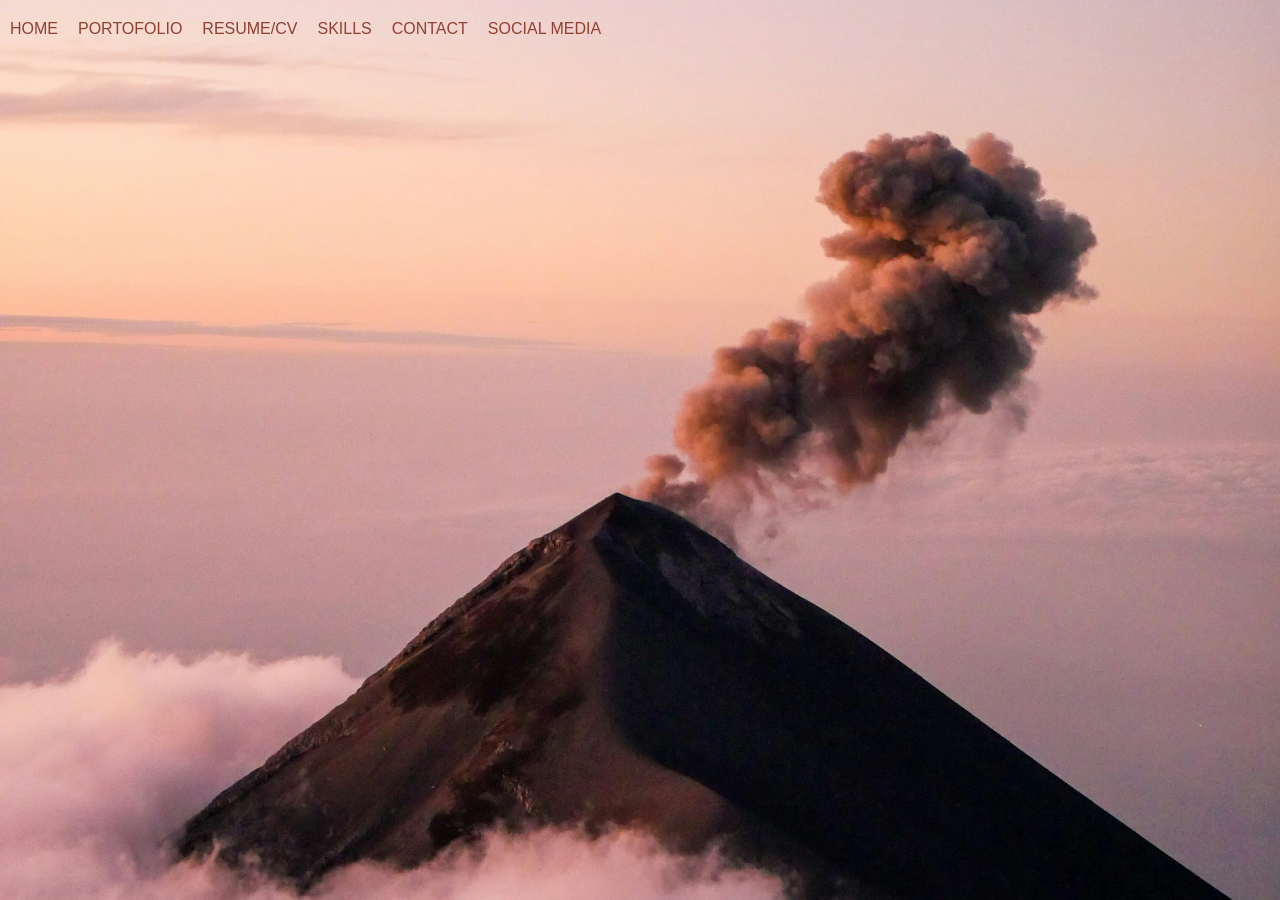
==== c.html @ 826d90cf "hi" ====
<!DOCTYPE html>
<html lang="en">
<head>
    <meta charset="UTF-8">
    <meta name="viewport" content="width=device-width, initial-scale=1.0">
    <title>Portfolio</title>
    <link rel="stylesheet" href="style.css">
</head>
<body>
        <div class="options">
             <div class="op" id="home"><a href="index.html">HOME</a></div>
            <div class="op"id="por"><a href="p.html"> PORTOFOLIO</a>
            </div>
            <div class="op"id="res"><a href="R.html">RESUME/CV</a></div>
            <div class="op"id="ski"><a href="sk.html">SKILLS</a></div>
            <div class="op"id="con"><a href="c.html">CONTACT</a></div>
            <div class="op"id="social"><a href="s.html">SOCIAL MEDIA</a></div>
        </div>
</body>
</html>
---- style.css ----
*{
    margin:0px;
    padding: 0px;
}
body{
    font-family: "Comic Sans MS", cursive, sans-serif;
    color:#f8e9e0;
    background-image:url('bgg.jpg');
    background-size: cover;
  background-attachment: fixed;
  background-position: center;
}
a{
    text-decoration: none;
      color:#904034;
}
#hero{
 
    margin-top: 4%;
    padding:15%;
   
    text-align: center;
}
.options{
        z-index:10;
display: flex;
align-items: center;
justify-content: space-around;
top:10px;
padding-top: 0px;
padding: 10px;
justify-self: center;
gap:20px;
cursor: pointer;
position:fixed;
  flex-wrap: wrap;

  
}
.optio{
display: flex;

align-items: flex-start;
justify-content: space-around;

padding-top: 20px;
gap:20px;
cursor: pointer;

}
h1{
    margin-top:6%;
    color: #a8a7a5;
text-shadow: #FFF 0px 0px 5px, #FFF 0px 0px 10px, #FFF 0px 0px 15px, #0edfc3 0px 0px 20px, #f5d02a 0px 0px 30px, #FF2D95 0px 0px 40px, #2dffed 0px 0px 50px, #2de6ff 0px 0px 75px;
}
h4{
margin-top: 5px;    
}
.op{
 
}
.op:hover{
 transform: scale(1.1);
 transition: 0.3s;
 border-radius: 20px;
 padding: 5px;
}
.pro{
    flex:1;
    border-radius: 17px;
    backdrop-filter: blur(3px);
    height: fit-content;
   
    padding: 20%;
    border:3px solid;
    min-width: 10px; 
  max-width: 200px;

  
}
.proj{
    margin-top:20px;
        display: flex;
    flex-direction: row;
padding-top: 100px;
    justify-content: center;
    align-items: center;
gap: 20px;
    
    padding: 40px;
  flex-wrap: wrap;

}

.pro:hover{
    cursor: pointer;
    transform: scale(1.02);
transition:0.3s;
}
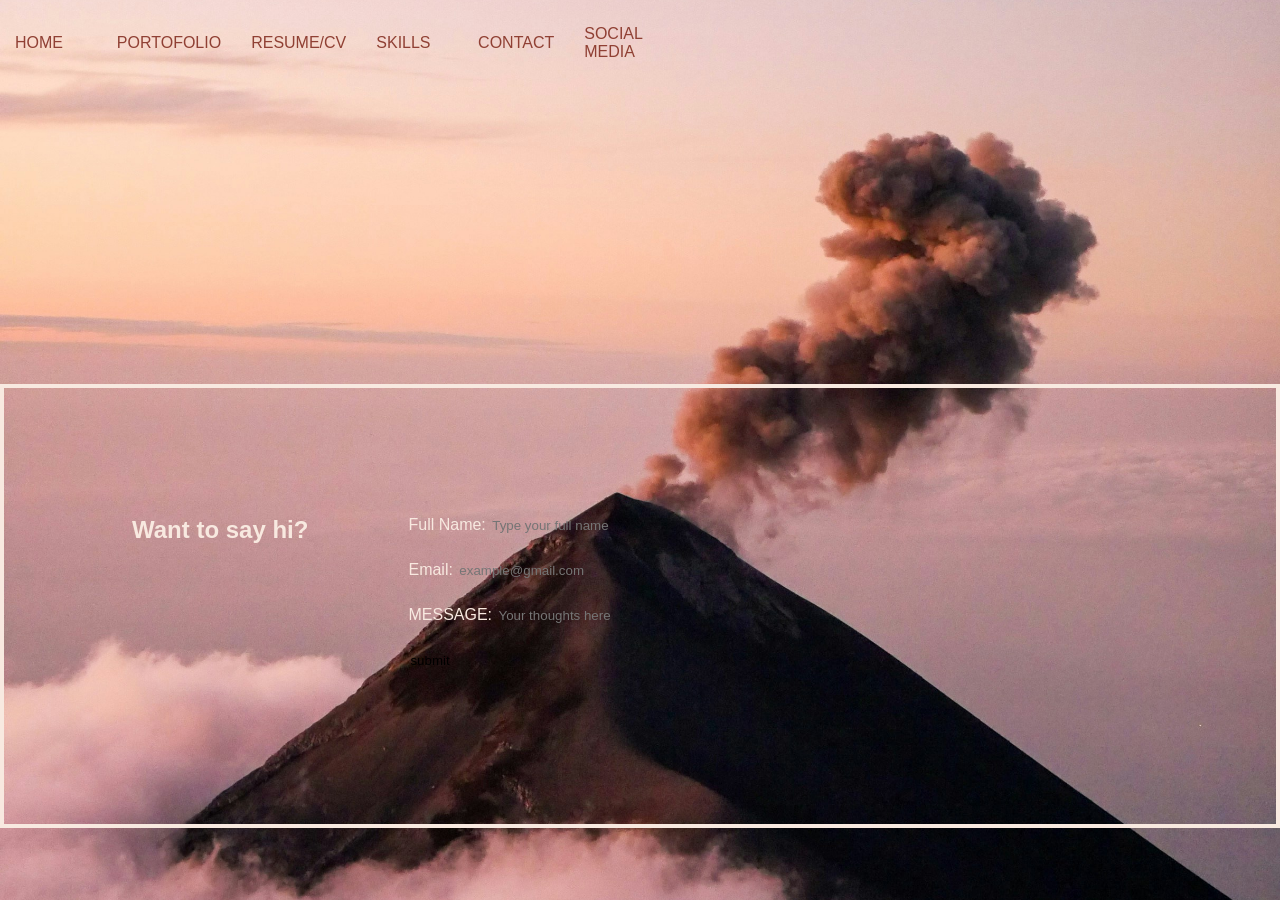
==== commit 7bfe4761: "wazema" ====
--- a/c.html
+++ b/c.html
@@ -16,5 +16,17 @@
             <div class="op"id="con"><a href="c.html">CONTACT</a></div>
             <div class="op"id="social"><a href="s.html">SOCIAL MEDIA</a></div>
         </div>
+        <section id="contact-de">
+         <h2>Want to say hi?</h2>
+            <form action="#" method="post">
+                  <lable for="fullname">Full Name:</lable> 
+                  <input class="inp" type="text" name="fullname" placeholder="Type your full name"/><br>
+                    <label for="email">Email: </label>
+                  <input class="inp" type="email" name="email" placeholder="example@gmail.com"/><br>
+                  <label for="mes">MESSAGE:</label>
+                  <input class="inp" type="text" name="mes"placeholder="Your thoughts here"/><br>
+                  <input class="inp" type="button" value="submit" id="btn"/>
+            </form>
+        </section>
 </body>
 </html>
--- a/style.css
+++ b/style.css
@@ -29,7 +29,7 @@
 top:10px;
 padding-top: 0px;
 padding: 10px;
-justify-self: center;
+justify-self:flex-start;
 gap:20px;
 cursor: pointer;
 position:fixed;
@@ -39,7 +39,7 @@
 }
 .optio{
 display: flex;
-
+flex-wrap: wrap;
 align-items: flex-start;
 justify-content: space-around;
 
@@ -57,13 +57,16 @@
 margin-top: 5px;    
 }
 .op{
- 
+ padding: 5px;
+ flex: 1;
 }
 .op:hover{
- transform: scale(1.1);
+ text-decoration:overline;
+
+ transform: scale(1.01);
  transition: 0.3s;
  border-radius: 20px;
- padding: 5px;
+ 
 }
 .pro{
     flex:1;
@@ -78,6 +81,7 @@
 
   
 }
+
 .proj{
     margin-top:20px;
         display: flex;
@@ -96,4 +100,20 @@
     cursor: pointer;
     transform: scale(1.02);
 transition:0.3s;
+}
+#contact-de{
+    border: 4px solid;
+    padding: 10%;
+    margin-top:30%;
+    display: flex;
+    gap: 100px;
+}
+.inp{
+    margin-bottom:10% ;
+    background: transparent;
+    border-color: transparent;
+}
+.inp:hover{
+    
+    box-shadow:3px 5px 3px#2de6ff;
 }
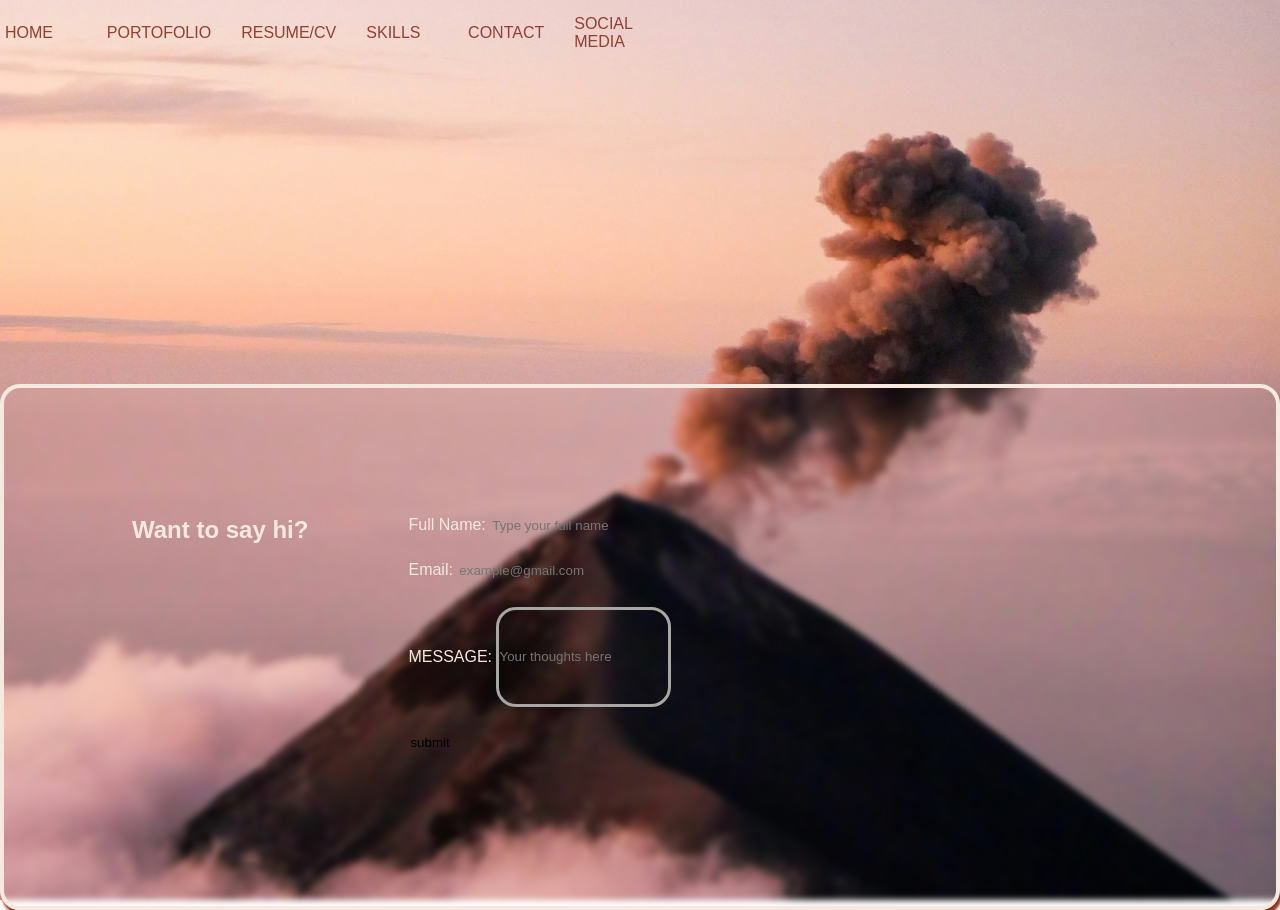
==== commit a28a2c3c: "hw" ====
--- a/c.html
+++ b/c.html
@@ -24,8 +24,8 @@
                     <label for="email">Email: </label>
                   <input class="inp" type="email" name="email" placeholder="example@gmail.com"/><br>
                   <label for="mes">MESSAGE:</label>
-                  <input class="inp" type="text" name="mes"placeholder="Your thoughts here"/><br>
-                  <input class="inp" type="button" value="submit" id="btn"/>
+                  <input id="disc" class="inp" type="text" name="mes"placeholder="Your thoughts here"/><br>
+                  <input  class="inp" type="button" value="submit" id="btn"/>
             </form>
         </section>
 </body>
--- a/style.css
+++ b/style.css
@@ -1,6 +1,7 @@
 *{
     margin:0px;
     padding: 0px;
+    box-sizing:border-box;
 }
 body{
     font-family: "Comic Sans MS", cursive, sans-serif;
@@ -9,6 +10,12 @@
     background-size: cover;
   background-attachment: fixed;
   background-position: center;
+  display: flex;
+  min-height:100vh;
+  flex-direction:column;
+}
+main{
+    flex: 1;
 }
 a{
     text-decoration: none;
@@ -22,18 +29,18 @@
     text-align: center;
 }
 .options{
-        z-index:10;
+
+z-index:10;
 display: flex;
 align-items: center;
 justify-content: space-around;
 top:10px;
-padding-top: 0px;
-padding: 10px;
+
 justify-self:flex-start;
 gap:20px;
 cursor: pointer;
 position:fixed;
-  flex-wrap: wrap;
+flex-wrap: wrap;
 
   
 }
@@ -46,6 +53,7 @@
 padding-top: 20px;
 gap:20px;
 cursor: pointer;
+
 
 }
 h1{
@@ -78,12 +86,14 @@
     border:3px solid;
     min-width: 10px; 
   max-width: 200px;
+ box-shadow:3px 5px 3px#dfcac0ab;
 
   
 }
 
 .proj{
-    margin-top:20px;
+   
+     margin-top:35%;
         display: flex;
     flex-direction: row;
 padding-top: 100px;
@@ -103,10 +113,14 @@
 }
 #contact-de{
     border: 4px solid;
+    backdrop-filter: blur(3px);
+    border-radius:20px ;
     padding: 10%;
     margin-top:30%;
     display: flex;
     gap: 100px;
+    box-shadow:2px 5px 3px#8b361c;
+
 }
 .inp{
     margin-bottom:10% ;
@@ -114,6 +128,27 @@
     border-color: transparent;
 }
 .inp:hover{
+    border-radius: 20px;
+    box-shadow:3px 3px 3px#99d2da;
+}
+#disc{
+    border-radius: 20px;
+    border:3px solid #a8a7a5;
+    max-width: 100%;
+    height:100px;
+}
+.discription{
     
-    box-shadow:3px 5px 3px#2de6ff;
+    color:#29121e;
+    font-size:x-large;
+}
+footer{
+    font-size: smaller;
+    background-color: #2c1e18c4;
+    color: #C0BAB3;
+    padding:20px;
+    
+}
+.links{
+    text-align: end;
 }
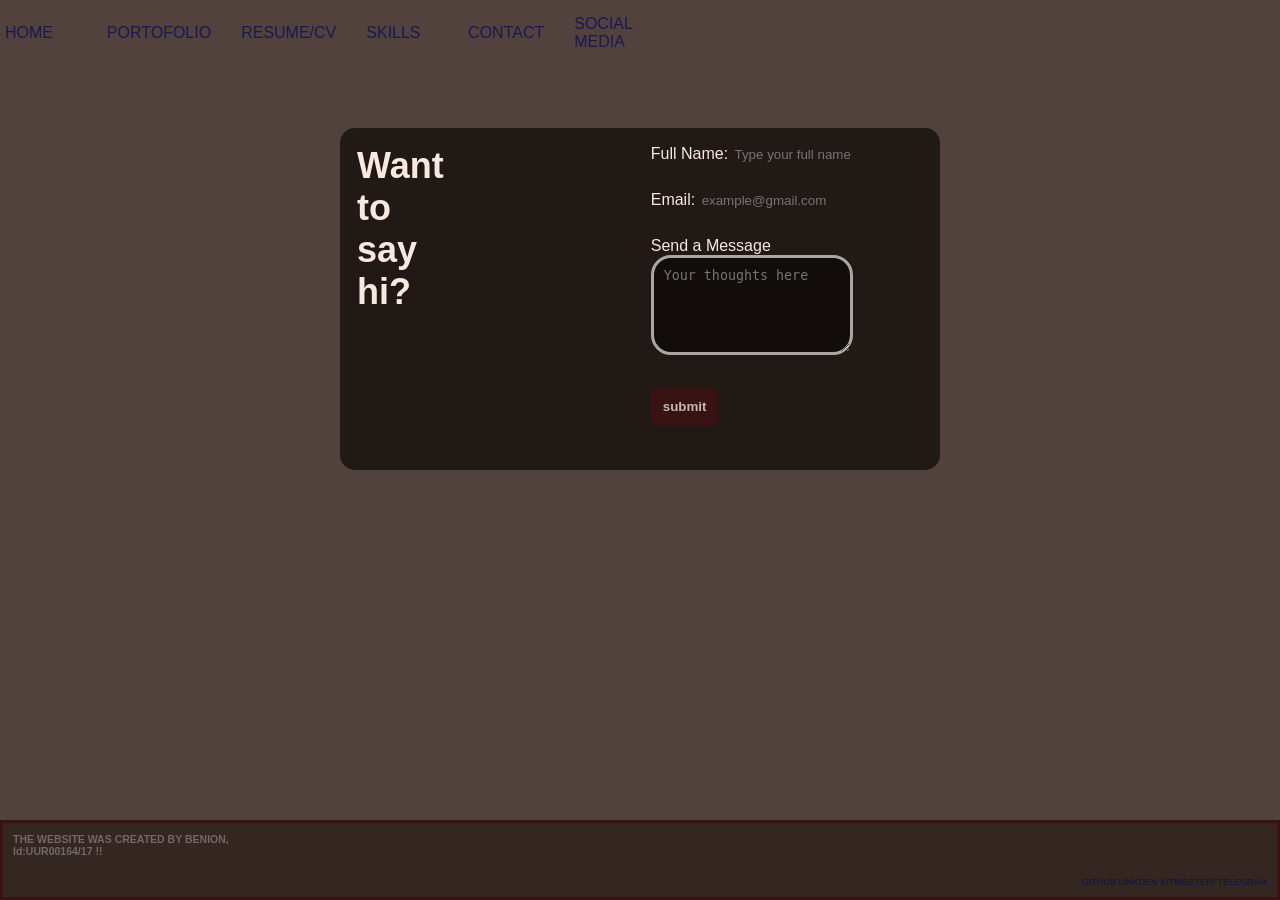
==== commit a4e50a4d: "5th" ====
--- a/c.html
+++ b/c.html
@@ -7,6 +7,7 @@
     <link rel="stylesheet" href="style.css">
 </head>
 <body>
+    <main>
         <div class="options">
              <div class="op" id="home"><a href="index.html">HOME</a></div>
             <div class="op"id="por"><a href="p.html"> PORTOFOLIO</a>
@@ -14,19 +15,33 @@
             <div class="op"id="res"><a href="R.html">RESUME/CV</a></div>
             <div class="op"id="ski"><a href="sk.html">SKILLS</a></div>
             <div class="op"id="con"><a href="c.html">CONTACT</a></div>
-            <div class="op"id="social"><a href="s.html">SOCIAL MEDIA</a></div>
+            <div class="op"id="social"><a href="#s">SOCIAL MEDIA</a></div>
         </div>
         <section id="contact-de">
-         <h2>Want to say hi?</h2>
+            <div id="hi">
+         <h2>Want to <h2>say</h2> <h2>hi?</h2>
+        </div>
             <form action="#" method="post">
                   <lable for="fullname">Full Name:</lable> 
                   <input class="inp" type="text" name="fullname" placeholder="Type your full name"/><br>
                     <label for="email">Email: </label>
                   <input class="inp" type="email" name="email" placeholder="example@gmail.com"/><br>
-                  <label for="mes">MESSAGE:</label>
-                  <input id="disc" class="inp" type="text" name="mes"placeholder="Your thoughts here"/><br>
+                  <label for="disc">Send a Message</label>
+                  <textarea id="disc" class="inp" type="text" name="mes"placeholder="Your thoughts here"></textarea><br>
                   <input  class="inp" type="button" value="submit" id="btn"/>
             </form>
         </section>
+    </main>
+        <footer id="s">
+        <div class="state">
+            <h3>THE WEBSITE WAS CREATED BY BENION,<br>Id:UUR00164/17 !! </h3>
+        </div>
+        <div class="links">
+            <a href="http://github.com">GITHUB</a>
+            <a href="http://linkden.com">LINKDEN</a>
+            <a href="http://x.com">X/TWEETER/</a>
+            <a href="http://telegram.com">TELEGRAM</a>
+        </div>
+    </footer>
 </body>
 </html>
--- a/style.css
+++ b/style.css
@@ -6,7 +6,7 @@
 body{
     font-family: "Comic Sans MS", cursive, sans-serif;
     color:#f8e9e0;
-    background-image:url('bgg.jpg');
+    background-color: #52423D;
     background-size: cover;
   background-attachment: fixed;
   background-position: center;
@@ -19,7 +19,7 @@
 }
 a{
     text-decoration: none;
-      color:#904034;
+      color:#04065eb4;
 }
 #hero{
  
@@ -112,15 +112,32 @@
 transition:0.3s;
 }
 #contact-de{
-    border: 4px solid;
-    backdrop-filter: blur(3px);
-    border-radius:20px ;
-    padding: 10%;
-    margin-top:30%;
-    display: flex;
-    gap: 100px;
-    box-shadow:2px 5px 3px#8b361c;
-
+display: flex;
+flex-direction: row;
+  gap: 15px;
+  max-width: 600px;
+  margin: 10% auto;
+  padding: 17px;
+  background: rgba(22, 15, 12, 0.8); 
+  border-radius: 15px;
+  backdrop-filter: blur(10px); 
+}
+#hi{
+    padding-right:30%;
+    font-size: x-large;
+}
+#btn{
+    background-color: #391214; /* Dark Sienna */
+  color: #C0BAB3;
+  padding: 12px;
+  border: none;
+  border-radius: 8px;
+  cursor: pointer;
+  font-weight: bold;
+}
+#btn:hover{
+    transform:scale(1.01);
+    box-shadow: 2px 2px 3px #3b222f;
 }
 .inp{
     margin-bottom:10% ;
@@ -132,9 +149,12 @@
     box-shadow:3px 3px 3px#99d2da;
 }
 #disc{
+    padding: 10px;
+    color: white;
+    background-color: #05020081;
     border-radius: 20px;
     border:3px solid #a8a7a5;
-    max-width: 100%;
+    max-width: fit-content;
     height:100px;
 }
 .discription{
@@ -143,12 +163,79 @@
     font-size:x-large;
 }
 footer{
-    font-size: smaller;
+    border: 3px solid #391214; /* Initial state */
+  animation: line 4s infinite ease-in-out;
+    font-size: xx-small;
     background-color: #2c1e18c4;
-    color: #C0BAB3;
-    padding:20px;
+    color: #ffffff;
+    padding:10px;
     
+}
+.state{
+opacity: 30%;
+padding-bottom: 20px;
+display: flex;
+flex-direction: column;
+flex-wrap: wrap;
 }
 .links{
     text-align: end;
+}
+#resu {
+display:flex;
+gap: 2rem;
+flex-wrap:wrap;
+flex: 1;          
+ min-height: 300px;
+   min-width: 300px;
+   margin: 25% 5% 5% 5%  ;
+   justify-content: space-around;
+   
+}
+h4{
+    padding-left: 10px;
+    color: #391214;
+    text-decoration:underline;
+}
+#edu{
+   animation-name: line;
+border-left: 5px solid;
+ min-width: 300px;
+}
+#exp{
+     min-width: 300px;
+border-left: 3px solid #391214; 
+}
+.skills-content {
+    background-color: #db480475;
+    margin: 10%  ;
+    padding: 25px;
+    border: 1px solid #ddd;
+    border-radius: 5px;
+    max-width: 800px;
+}
+
+.skills-content h1 {
+    font-size: 24px;
+    color: #042a50b2;
+    text-align: center;
+}
+
+.skills-content h3 {
+    font-size: 18px;
+    color: #01353b;
+    border-left: 4px solid #3498db; 
+    padding-left: 10px;
+    margin-top: 25px;
+}
+
+.skills-content ul {
+    list-style-type: disc;
+    padding-left: 40px;
+}
+
+.skills-content li {
+    font-size: 16px;
+    margin-bottom: 10px;
+    color: #ffd102a9;
 }
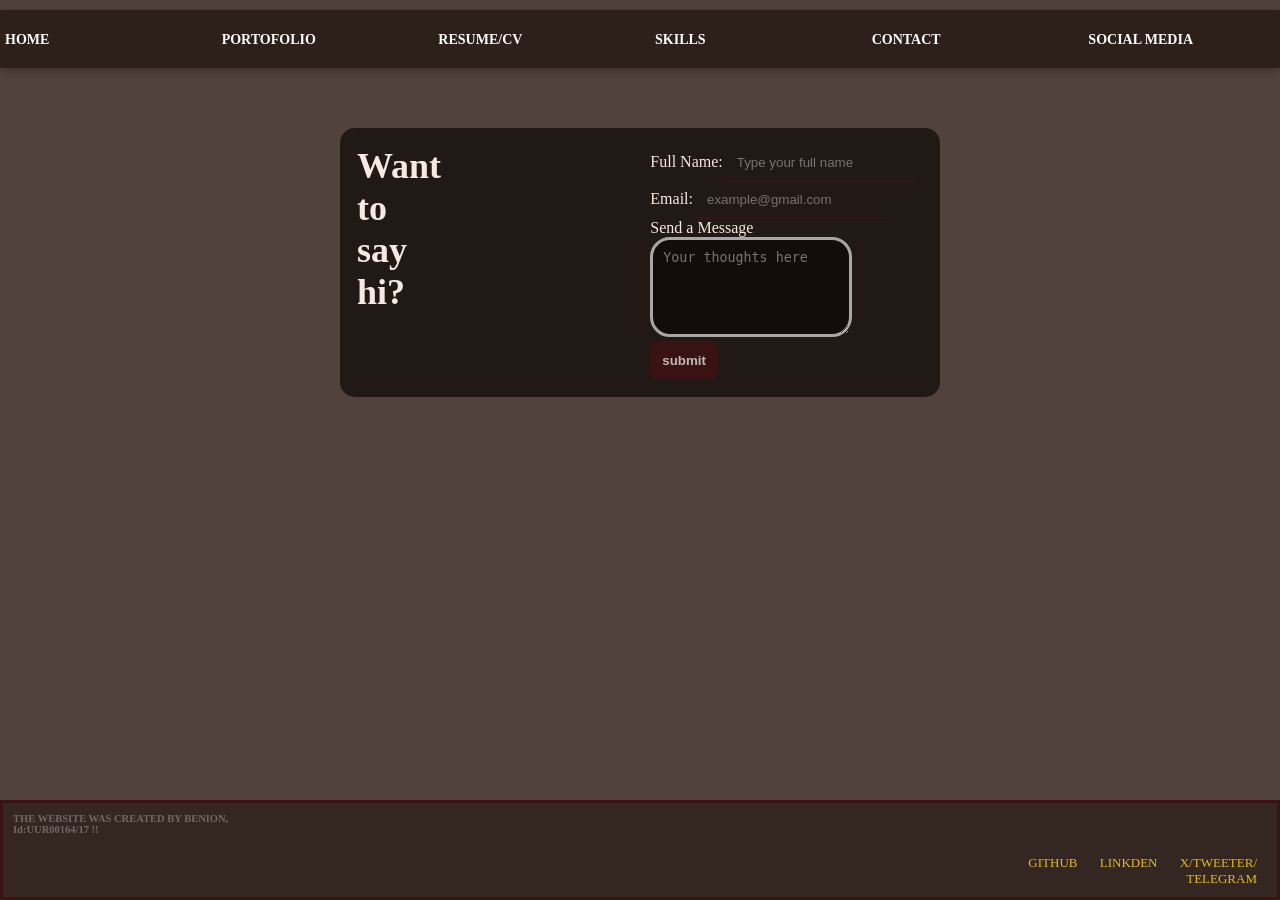
==== commit 7cef4092: "8days" ====
--- a/c.html
+++ b/c.html
@@ -43,5 +43,12 @@
             <a href="http://telegram.com">TELEGRAM</a>
         </div>
     </footer>
+    <script>
+    const socialBtn = document.getElementById("social");
+    const linksContainer = document.querySelector(".links");
+    socialBtn.addEventListener("click", function(){
+linksContainer.classList.toggle("border_thing");
+    });
+</script>
 </body>
 </html>
--- a/style.css
+++ b/style.css
@@ -3,10 +3,17 @@
     padding: 0px;
     box-sizing:border-box;
 }
-body{
-    font-family: "Comic Sans MS", cursive, sans-serif;
-    color:#f8e9e0;
-    background-color: #52423D;
+:root {
+    --primary-bg: #52423D;
+    --accent-brown: #391214;
+    --text-light: #f8e9e0;
+    --card-bg: rgba(22, 15, 12, 0.8);
+    --transition-speed: 0.3s;
+}
+
+body {
+    background-color: var(--primary-bg);
+    color: var(--text-light);
     background-size: cover;
   background-attachment: fixed;
   background-position: center;
@@ -43,6 +50,11 @@
 flex-wrap: wrap;
 
   
+
+    width: 100%;
+    background-color: rgba(44, 30, 24, 0.95); /* Slightly transparent background */
+    padding: 15px 0;
+    box-shadow: 0 2px 10px rgba(0,0,0,0.3);
 }
 .optio{
 display: flex;
@@ -58,8 +70,8 @@
 }
 h1{
     margin-top:6%;
-    color: #a8a7a5;
-text-shadow: #FFF 0px 0px 5px, #FFF 0px 0px 10px, #FFF 0px 0px 15px, #0edfc3 0px 0px 20px, #f5d02a 0px 0px 30px, #FF2D95 0px 0px 40px, #2dffed 0px 0px 50px, #2de6ff 0px 0px 75px;
+    color: #00000091;
+text-shadow: #00ffdda9 6px 3px 5px, #141414a9 6px 13px 5px;
 }
 h4{
 margin-top: 5px;    
@@ -67,6 +79,12 @@
 .op{
  padding: 5px;
  flex: 1;
+}
+.op a {
+    color: white;
+    text-decoration: none;
+    font-weight: bold;
+    font-size: 14px;
 }
 .op:hover{
  text-decoration:overline;
@@ -90,10 +108,20 @@
 
   
 }
-
+.pro {
+    background: rgba(255, 255, 255, 0.05); /* Very light overlay */
+    border: 1px solid rgba(255, 255, 255, 0.1);
+    transition: transform var(--transition-speed), box-shadow var(--transition-speed);
+}
+
+.pro:hover {
+    transform: translateY(-10px); /* Moves the card up slightly */
+    box-shadow: 0 10px 20px rgba(0, 0, 0, 0.4);
+    background: rgba(255, 255, 255, 0.1);
+}
 .proj{
    
-     margin-top:35%;
+     margin-top:15%;
         display: flex;
     flex-direction: row;
 padding-top: 100px;
@@ -106,11 +134,7 @@
 
 }
 
-.pro:hover{
-    cursor: pointer;
-    transform: scale(1.02);
-transition:0.3s;
-}
+
 #contact-de{
 display: flex;
 flex-direction: row;
@@ -127,7 +151,7 @@
     font-size: x-large;
 }
 #btn{
-    background-color: #391214; /* Dark Sienna */
+    background-color: #391214; 
   color: #C0BAB3;
   padding: 12px;
   border: none;
@@ -139,14 +163,18 @@
     transform:scale(1.01);
     box-shadow: 2px 2px 3px #3b222f;
 }
-.inp{
-    margin-bottom:10% ;
+.inp {
+    border: none;
+    border-bottom: 2px solid var(--accent-brown);
     background: transparent;
-    border-color: transparent;
-}
-.inp:hover{
-    border-radius: 20px;
-    box-shadow:3px 3px 3px#99d2da;
+    padding: 10px;
+    color: white;
+    outline: none; /* Removes the  blue thing */
+    transition: border-color var(--transition-speed);
+}
+
+.inp:focus {
+    border-bottom-color: #99d2da; 
 }
 #disc{
     padding: 10px;
@@ -159,11 +187,11 @@
 }
 .discription{
     
-    color:#29121e;
-    font-size:x-large;
+    color:#dfcac0;
+    font-size:xx-large;
 }
 footer{
-    border: 3px solid #391214; /* Initial state */
+    border: 3px solid #391214; 
   animation: line 4s infinite ease-in-out;
     font-size: xx-small;
     background-color: #2c1e18c4;
@@ -178,8 +206,20 @@
 flex-direction: column;
 flex-wrap: wrap;
 }
-.links{
+.links{ 
+    margin-left:75%;
+    width: fit-content;
+    
     text-align: end;
+}
+.links a {
+    color: #ffd207de;
+    margin: 0 10px;
+    text-decoration: none;
+    font-size: 13px;
+}
+.links a:hover {
+    text-decoration: underline;
 }
 #resu {
 display:flex;
@@ -192,6 +232,7 @@
    justify-content: space-around;
    
 }
+
 h4{
     padding-left: 10px;
     color: #391214;
@@ -207,7 +248,7 @@
 border-left: 3px solid #391214; 
 }
 .skills-content {
-    background-color: #db480475;
+    background-color: #724732be;
     margin: 10%  ;
     padding: 25px;
     border: 1px solid #ddd;
@@ -216,8 +257,9 @@
 }
 
 .skills-content h1 {
+    text-shadow: none;
     font-size: 24px;
-    color: #042a50b2;
+    color: #56a2ee;
     text-align: center;
 }
 
@@ -237,5 +279,14 @@
 .skills-content li {
     font-size: 16px;
     margin-bottom: 10px;
-    color: #ffd102a9;
+    color: #04deff;
+}
+.border_thing {
+    border: 5px solid;
+    
+    border-image-source: linear-gradient(45deg, #99d2da, #db4804);
+    border-image-slice: 1;
+    border-radius: 20px; 
+    padding: 0px;
+    transition: all 0.5s ease;
 }
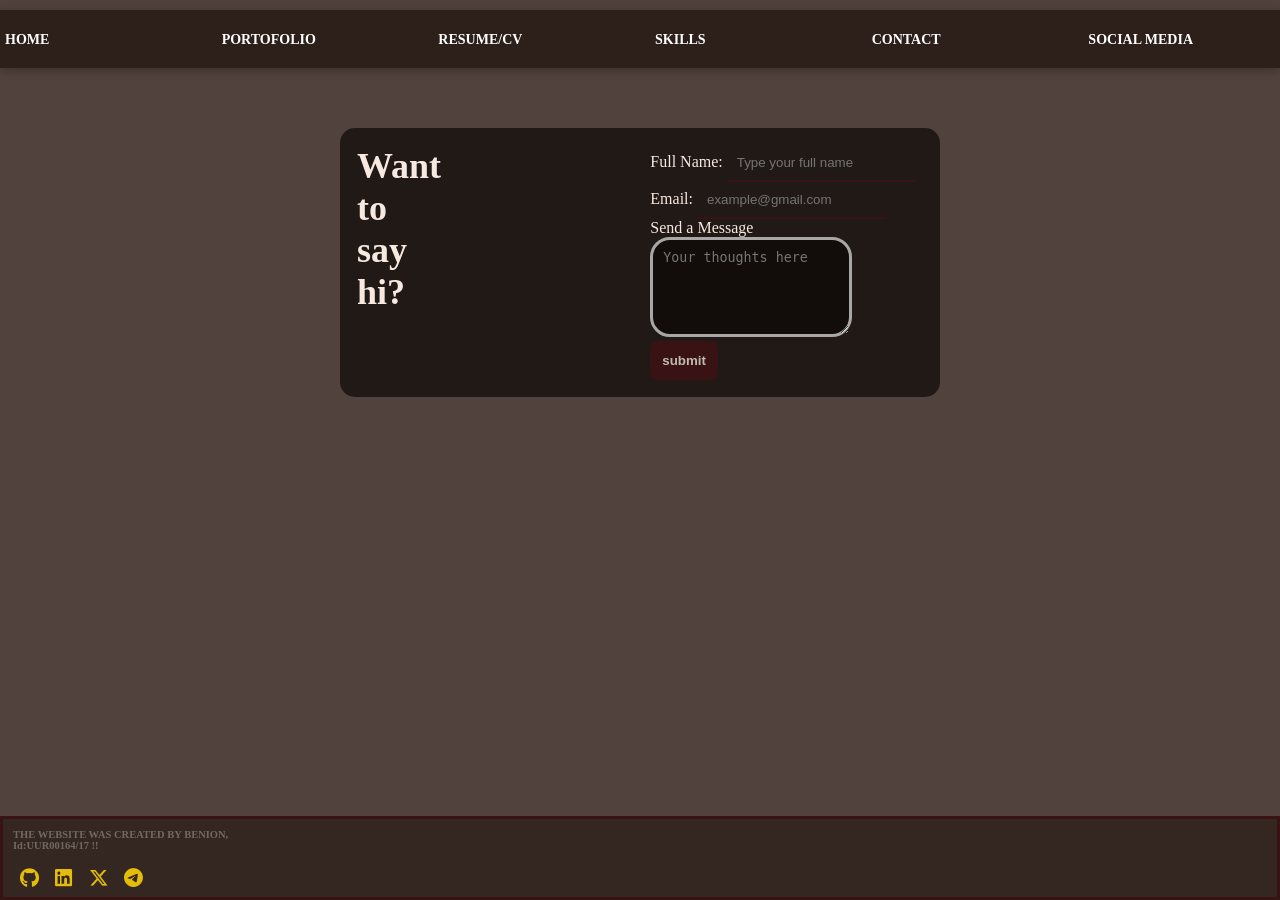
==== commit 92d96d8b: "final" ====
--- a/c.html
+++ b/c.html
@@ -5,6 +5,7 @@
     <meta name="viewport" content="width=device-width, initial-scale=1.0">
     <title>Portfolio</title>
     <link rel="stylesheet" href="style.css">
+    <link rel="stylesheet" href="https://cdnjs.cloudflare.com/ajax/libs/font-awesome/6.5.0/css/all.min.css">
 </head>
 <body>
     <main>
@@ -32,17 +33,18 @@
             </form>
         </section>
     </main>
-        <footer id="s">
+          <footer id="s">
         <div class="state">
             <h3>THE WEBSITE WAS CREATED BY BENION,<br>Id:UUR00164/17 !! </h3>
         </div>
         <div class="links">
-            <a href="http://github.com">GITHUB</a>
-            <a href="http://linkden.com">LINKDEN</a>
-            <a href="http://x.com">X/TWEETER/</a>
-            <a href="http://telegram.com">TELEGRAM</a>
+            <a href="http://github.com"><i style="transform:scale(1.5);" class="fa-brands fa-github"></i></a>
+             
+            <a href="http://linkden.com"><i style="transform:scale(1.5);" class="fa-brands fa-linkedin"></i></a>
+            <a href="http://x.com"><i style="transform:scale(1.5);" class="fa-brands fa-x-twitter"></i></a>
+            <a href="http://telegram.com"><i style="transform:scale(1.5);" class="fa-brands fa-telegram"></i></a>
         </div>
-    </footer>
+</footer>
     <script>
     const socialBtn = document.getElementById("social");
     const linksContainer = document.querySelector(".links");
--- a/style.css
+++ b/style.css
@@ -21,6 +21,14 @@
   min-height:100vh;
   flex-direction:column;
 }
+#pf{
+    border:7px solid;
+    margin-top: 4%;
+    width:fit-content;
+    height:200px;
+    align-self: center;
+    border-radius: 300px;
+}
 main{
     flex: 1;
 }
@@ -56,6 +64,7 @@
     padding: 15px 0;
     box-shadow: 0 2px 10px rgba(0,0,0,0.3);
 }
+
 .optio{
 display: flex;
 flex-wrap: wrap;
@@ -69,7 +78,7 @@
 
 }
 h1{
-    margin-top:6%;
+justify-self:center;
     color: #00000091;
 text-shadow: #00ffdda9 6px 3px 5px, #141414a9 6px 13px 5px;
 }
@@ -207,9 +216,8 @@
 flex-wrap: wrap;
 }
 .links{ 
-    margin-left:75%;
     width: fit-content;
-    
+    justify-self: end;
     text-align: end;
 }
 .links a {
